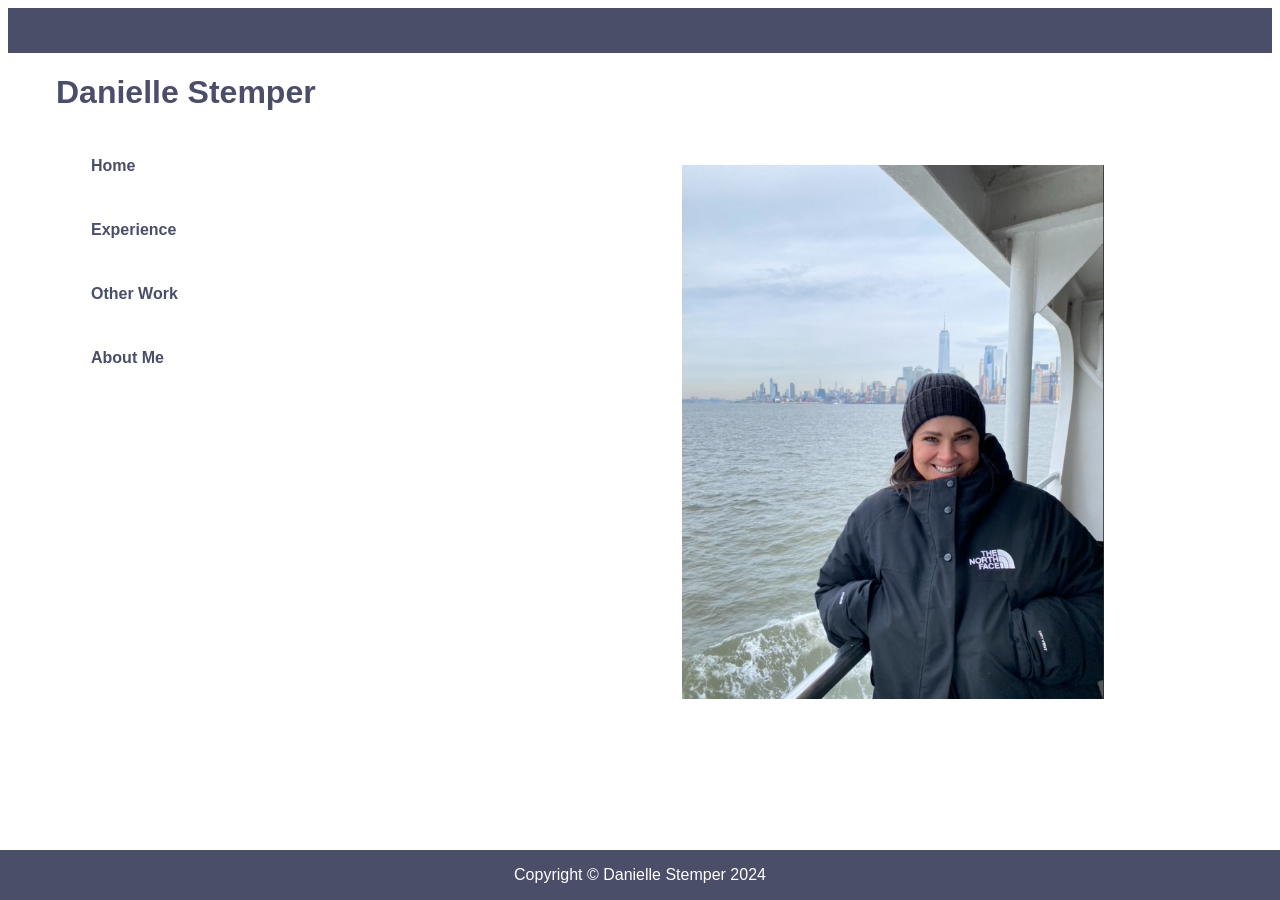
==== index.html @ 787eee69 "Add files via upload" ====
<!doctype html>
<html lang="en">
    <head>
        <meta charset="UTF-8">
        <title>Danielle Stemper's Web Basic Assignment - INFO-654-03</title>
        <meta name="description" content="Home page for Danielle's web basics assignment.">
        <link rel="stylesheet" type="text/css" href="style.css">
    </head>

    <body>
        <header>
        </header>
        <div class = "container">
            <div class="row">
                <div class = "column-left">
                    <h1 class="main-title">Danielle Stemper</h1>
                    <figure>
                       <table>
                       <tr>
                           <td><a class="one" href="index.html">Home</a></td>
                       </tr>
                       <tr>
                           <td><a class="one" href="experience.html">Experience</a></td>
                       </tr>
                           <tr>
                           <td><a class="one" href="otherwork.html">Other Work</a></td>
                       </tr>
                       <tr>
                           <td><a class="one" href="aboutme.html">About Me</a></td>
                       </tr>
                    </table>
                      </figure>
                </div>
                <div class = "column-right">
                    <figure>
                        <img class="headshot" src="danielle2.png" alt="Photo of a person">
                    </figure>
                </div>
            </div>
            <div class="row">
                <div class="column-1">
                </div>
                <div class="column-2">
                </div>
                <div class="column-3">
                </div>
            </div>
        </div>
        <div class="footer">
            <p id="footer-text">Copyright &copy; Danielle Stemper 2024</p>
        </div>
    </body>
</html>
---- style.css ----
header {
    margin: 0;
    padding: 0;
    height: 5vh;
    background-color: #4a4e69;}
h2 {
    text-align: center;
    font-family: sans-serif;
    padding-top: 2em;
    padding-bottom: .5em;
    color: #4a4e69}

h3 {
    text-align: left;
    font-family: sans-serif;
    padding-left: 3em;}

.row {display: flex;}

.column-left {
    width: 40vw;
    height: auto;
    float: left;}

.column-right {
    width: 60vw;
    height: auto;
    float: right;
    padding-bottom: .5em}

.column-1 {
    width: 30vw;
    height: auto;
    float:left;}

.column-2 {
    width: 60vw;
    height: auto;
    float:left;
    display: block;}

.column-3 {
    width: 10vw;
    height: auto;
    float:right;}

.headshot {
    width: 33vw;
    margin: auto;
    display: block;
    padding-top: 6em;}

.main-title {
    text-align: left;
    font-family: helvetica, sans-serif;
    padding-left: 1.5em;
    padding-right: 1em;
    color: #4a4e69;}

p {font-family: helvetica;}

p.blog-title {
    padding-left: 1.05em;
    padding-right: 1.5em;
    font-size: 1.75em;}

p.blog-text-subhead {
    padding-left: 1.5em;
    padding-right: 1.5em;
        font-size: 1.25em;}

p.blog-text {
    padding-left: 1.75em;
    padding-right: 1.5em;}

.about-title {
    padding-left: 1em;
    padding-right: 1em;}

#about-us-text {
    text-align: justify;
    padding-left: 1.5em;
    padding-right: 1.5em;
    font-size: 1.25em;}

.experience-text {
    padding-left: 1.5em;
    padding-right: 1.5em;
    font-size: 1.25em;}

.about-me-text {
    padding-left: 1.5em;
    padding-right: 1.5em;
    font-size: 1.25em;}

.footer {
    position: fixed;
    left: 0;
    bottom: 0;
    width: 100%;
    color: #FFFFFF;
    background-color: #4a4e69;
    text-align: center;}

th {
    font-family: sans-serif;
    color: #4a4e69}

#sectors {
    padding-right: 5.5em;}

#capabilities {
    padding-right: 15.5em;}

td {
    padding-left: 1em;
    padding-right: 1em;
    padding-top: 0.5em;
    padding-bottom: 0.5em;
    font-family: helvetica, sans-serif;
    color: #4a4e69}

ul {
    font-family: helvetica, sans-serif;
    padding-left: 3em;
    padding-right: 3em;
    padding-top: 0.5em;
    padding-bottom: 0.5em;
    font-family: helvetica, sans-serif;}

ol {
    padding-left: 3em;
    padding-right: 3em;
    padding-top: 0.5em;
    padding-bottom: 0.5em;
    font-family: helvetica, sans-serif;
    color: #4a4e69;
    font-size: 1.25em;
    font-weight: bold;}

li.nest-item {
    font-size: .75em;
    font-style: italic;}

a.one:link, a.one:visited {
    background-color: #FFFFFF;
    color: #4a4e69;
    padding: 14px 25px;
    text-align: center;
    text-decoration: none;
    display: inline-block;
    font-weight: bold;
    font-family: helvetica, sans-serif;
    border: none;}

a.one:hover {
    color: #FFFFFF;
    background-color: #4a4e69;
    padding: 14px 25px;}

a.two:link, a.two:visited {
    background-color: #FFFFFF;
    color: #4a4e69;
    padding: 14px 25px;
    text-align: center;
    text-decoration: none;
    display: inline-block;
    font-weight: bold;
    border: ridge;
    border-color: #4a4e69;}

a.two:hover {
    color: #FFFFFF;
    background-color: #4a4e69;}

a.three:link, a.three:visited {
    color: #4a4e69;
    text-decoration: none;}

a.three:hover {
    background-color: #d8d8d8;}

a.four:link, a.four:visited {
    color: #4a4e69;
    text-decoration: none;
    font-size: 1em;}

a.four:hover {
    background-color: #d8d8d8;}
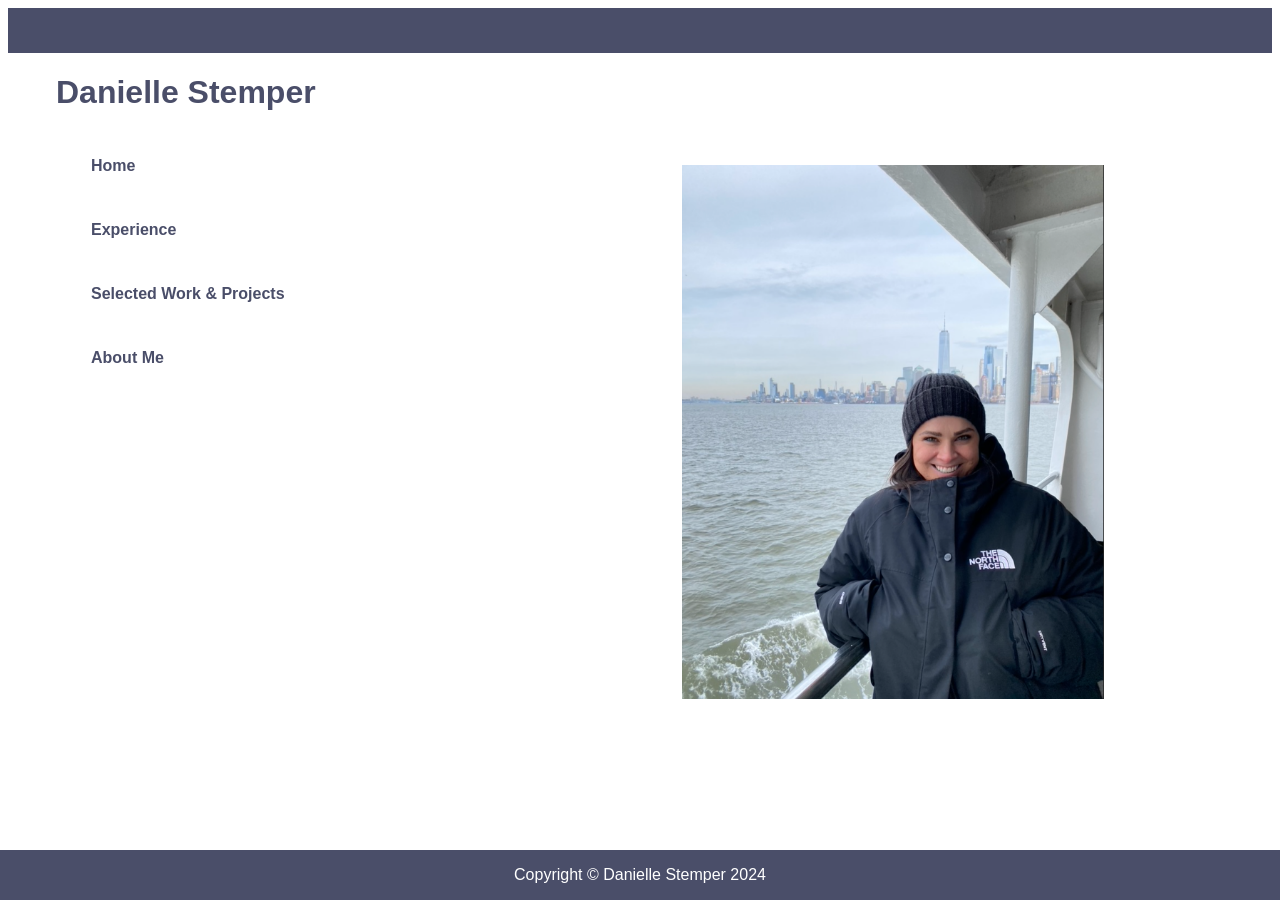
==== commit 9377eb18: "Update nav bar index.html changed "Other Work" to "Selected Work & Projects"" ====
--- a/index.html
+++ b/index.html
@@ -23,7 +23,7 @@
                            <td><a class="one" href="experience.html">Experience</a></td>
                        </tr>
                            <tr>
-                           <td><a class="one" href="otherwork.html">Other Work</a></td>
+                           <td><a class="one" href="otherwork.html">Selected Work & Projects</a></td>
                        </tr>
                        <tr>
                            <td><a class="one" href="aboutme.html">About Me</a></td>
@@ -50,4 +50,4 @@
             <p id="footer-text">Copyright &copy; Danielle Stemper 2024</p>
         </div>
     </body>
-</html>+</html>
